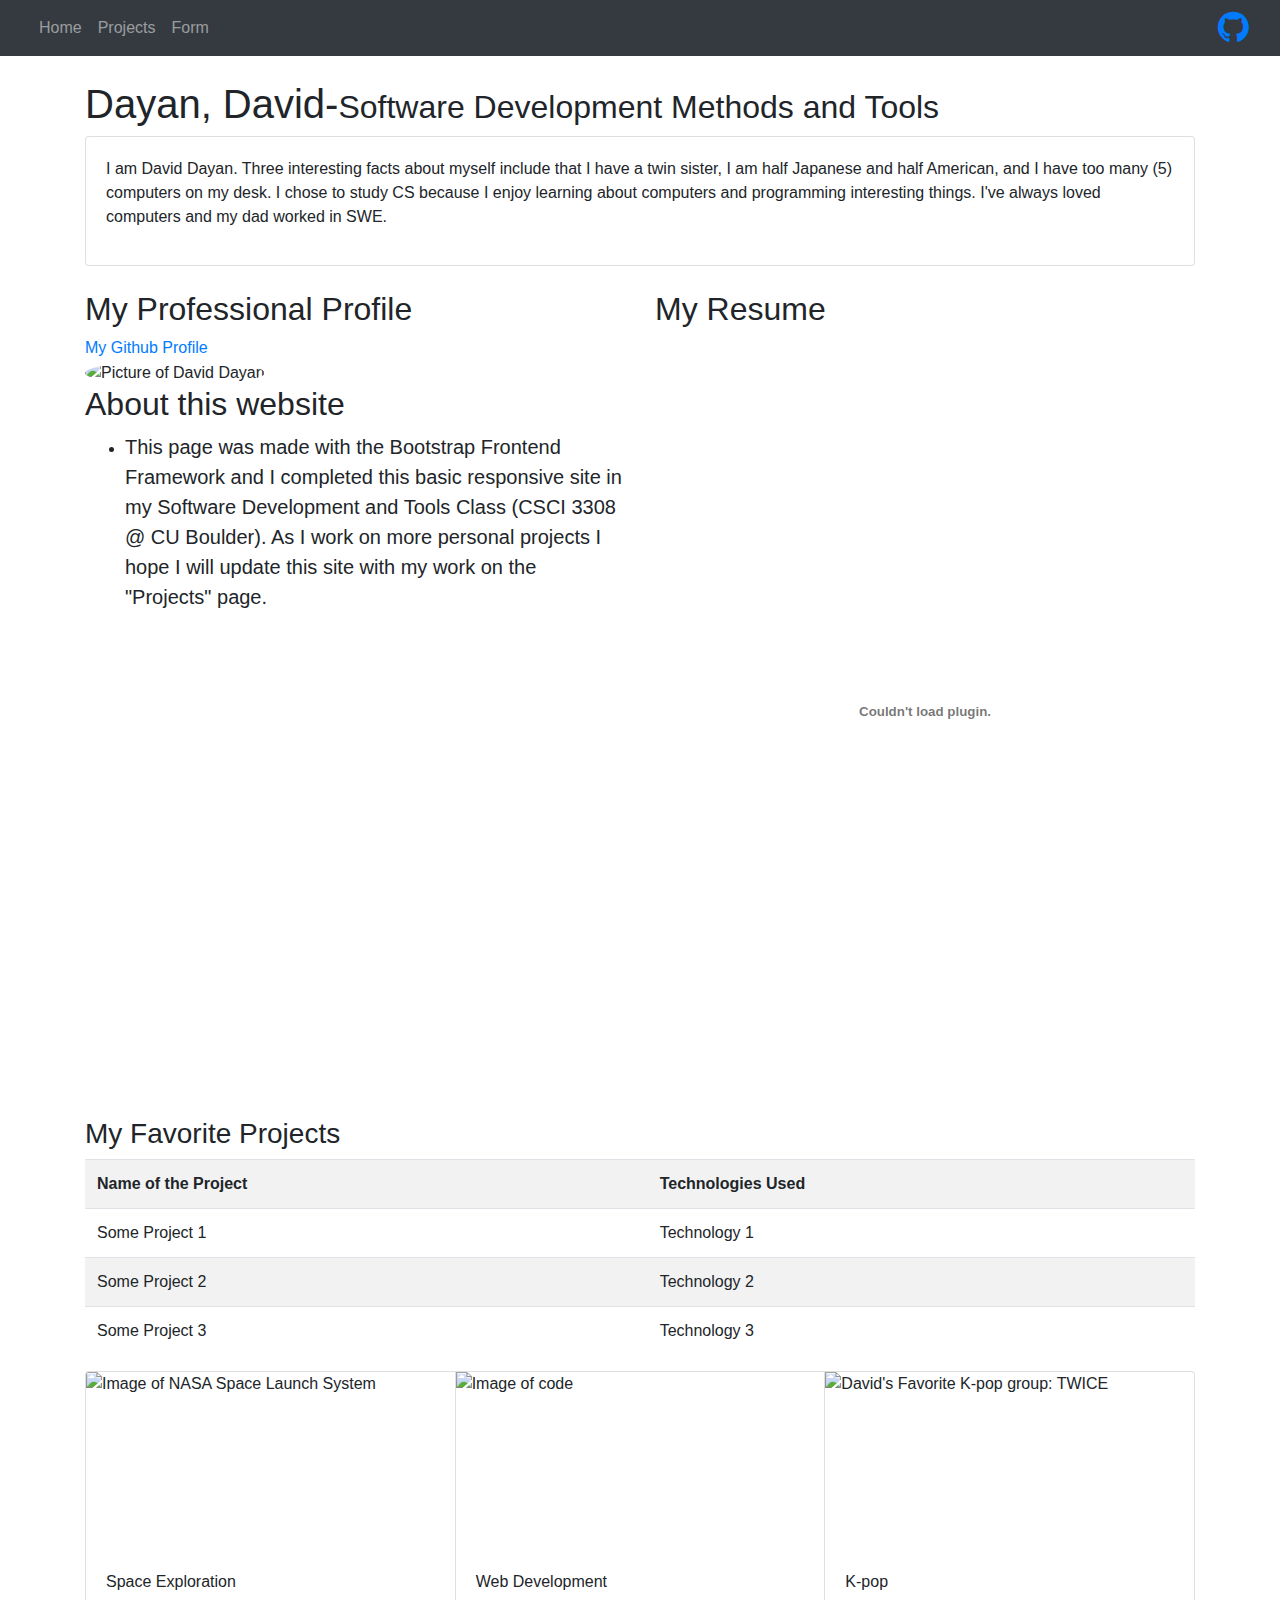
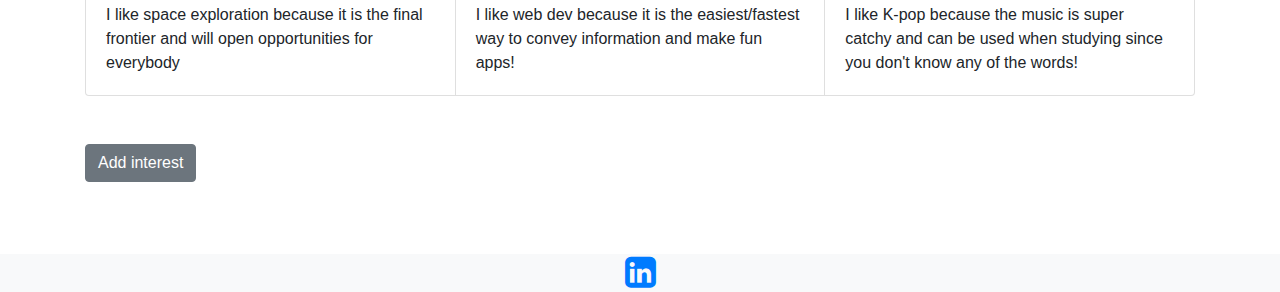
==== index.html @ deb2da75 "trying to host site" ====
<!DOCTYPE html>
    <html>
      <head>
        <meta charset="utf-8">
        <meta name="viewport" content="width=device-width, initial-scale=1">
        <title>About Me</title>
        <!-- Latest compiled and minified CSS -->
        <link rel="stylesheet" href="https://maxcdn.bootstrapcdn.com/bootstrap/4.5.2/css/bootstrap.min.css">
        <!-- jQuery library -->
        <script src="https://ajax.googleapis.com/ajax/libs/jquery/3.5.1/jquery.min.js"></script>
        <!-- Popper JS -->
        <script src="https://cdnjs.cloudflare.com/ajax/libs/popper.js/1.16.0/umd/popper.min.js"></script>
        <!-- Latest compiled JavaScript -->
        <script src="https://maxcdn.bootstrapcdn.com/bootstrap/4.5.2/js/bootstrap.min.js"></script>
        <link rel="stylesheet" href="https://cdnjs.cloudflare.com/ajax/libs/font-awesome/4.7.0/css/font-awesome.min.css">
        <!--Primary Stylesheet-->
        <link rel="stylesheet" type="text/css" href="main.css">
    </head>
      <body>
        <nav class="navbar navbar-expand-md bg-dark navbar-dark">
            <div class="container-fluid">
                <button class="navbar-toggler" type="button" data-toggle="collapse" data-target="#collapsibleNav">
                    <span class="navbar-toggler-icon"></span>
                </button>
                <!--Potential to add my face as a navbar-brand at the top left of page:
                     <a class="navbar-brand" href="#">
                    <img src="https://media-exp1.licdn.com/dms/image/C5603AQHeGg6_ZVBZcQ/profile-displayphoto-shrink_200_200/0?e=1606953600&v=beta&t=MMgqzbwQAYS0jhjXyjseyfkCixbaAMuFadPMIFppqEo" width="30" height="30" class="d-inline-block align-top" alt="">
                    David Dayan
                    </a>
                -->
                    <ul class="nav navbar-nav">
                        <li class="nav-item">
                            <a class="nav-link" href="#">Home</a>
                        </li>
                        <li>
                            <a class="nav-link" href="projects.html">Projects</a>
                        </li>
                        <li>
                            <a class="nav-link" href="form.html">Form</a>
                        </li>
                    </ul>
                    <ul class="nav navbar-nav navbar-right">
                        <li>
                            <a class="navlink" href="https://github.com/davidtdayan"><i class="fa fa-github" style="font-size:36px"></i></a>
                        </li>
                    </ul>
            </div>
            
        </nav>
        <div class="m-4">
            <div class="container">
                <h1>Dayan, David-<small class="font-weight-lighter">Software Development Methods and Tools</small></h1>
                <div class="card">
                    <div class="card-body">
                        <p>I am David Dayan. Three interesting facts about myself include that I have a twin sister, I am half Japanese and half American, and I have too many (5) computers on my desk. I chose to study CS because I enjoy learning about computers and programming interesting things. I've always loved computers and my dad worked in SWE.</p>
                    </div>
                </div>
            </div>
        </div>
        <div class="container">
            <div class="row">
                <div class="col">
                    <h2>My Professional Profile</h2>
                    <a href="https://github.com/davidtdayan">My Github Profile</a><br>
                    <img class="img-fluid rounded-circle" src="https://avatars2.githubusercontent.com/u/49462643?s=400&u=05a7dee7c8094c623e1b18a937336ce3b4b53def&v=4" alt="Picture of David Dayan">
                    <h2>About this website</h2>
                    <ul>
                        <li><p class="lead">This page was made with the Bootstrap Frontend Framework and I completed this basic responsive site in my Software Development and Tools Class (CSCI 3308 @ CU Boulder). As I work on more personal projects I hope I will update this site with my work on the "Projects" page.</p></li>
                    </ul>
                </div>
                <div class="col">
                    <h2>My Resume</h2>
                    <object data="David Dayan Resume 1.0.pdf" type="application/pdf" width="100%" height="750px">
                    </object>
                </div>
            </div>
        </div>
        <div class="container">
            <br><h3>My Favorite Projects</h3>
            <table class="table table-striped table-hover">
                <tr>
                    <th>Name of the Project</th>
                    <th>Technologies Used</th>
                </tr>
                <tr>
                    <td>Some Project 1</td>
                    <td>Technology 1</td>
                </tr>
                <tr>
                    <td>Some Project 2</td>
                    <td>Technology 2</td>
                </tr>
                <tr>
                    <td>Some Project 3</td>
                    <td>Technology 3</td>
                </tr>
            </table> 
        </div>
        <div class="container">
            <div class="card-group">
                <div class="card">
                    <img class="card-img-top" src="https://scitechdaily.com/images/Space-Launch-System-in-Flight-scaled.jpg" alt="Image of NASA Space Launch System" height=180px width=329px>
                    <div class="card-body">
                        <h6 class="card-title">Space Exploration</h6>
                        <p class="card-text">I like space exploration because it is the final frontier and will open opportunities for everybody</p>
                    </div>
                </div>
                <div class="card">
                    <img class="card-img-top" src="https://www.umbrellaconsultants.com/files/resources/outer-banks-web-development-hosting.jpg" alt="Image of code" height=180px width=329px>
                    <div class="card-body">
                        <h6 class="card-title">Web Development</h6>
                        <p class="card-text">I like web dev because it is the easiest/fastest way to convey information and make fun apps!</p>
                    </div>
                </div>
                <div class="card">
                    <img class="card-img-top" src="https://kprofiles.com/wp-content/uploads/2016/05/twice-feature.jpg" alt="David's Favorite K-pop group: TWICE" height=180px width=329px>
                    <div class="card-body">
                        <h6 class="card-title">K-pop</h6>
                        <p class="card-text">I like K-pop because the music is super catchy and can be used when studying since you don't know any of the words!</p>
                    </div>
                </div>
            </div>
        </div>
        <div class="m-5">
            <div class="container">
                <a href="form.html" class="btn btn-secondary" role="button">Add interest</a>
            </div>
        </div>
        <footer class="page-footer font-small blue pt-4">
            <div class="container-fluid bg-light text-center">
                <a href="https://www.linkedin.com/in/ddayan/"><i class="fa fa-linkedin-square" style="font-size:36px"></i></a>
            </div>
        </footer>
      </body>
    </html>
---- main.css ----
.carousel-indicators li {
    filter: invert(100%);
}
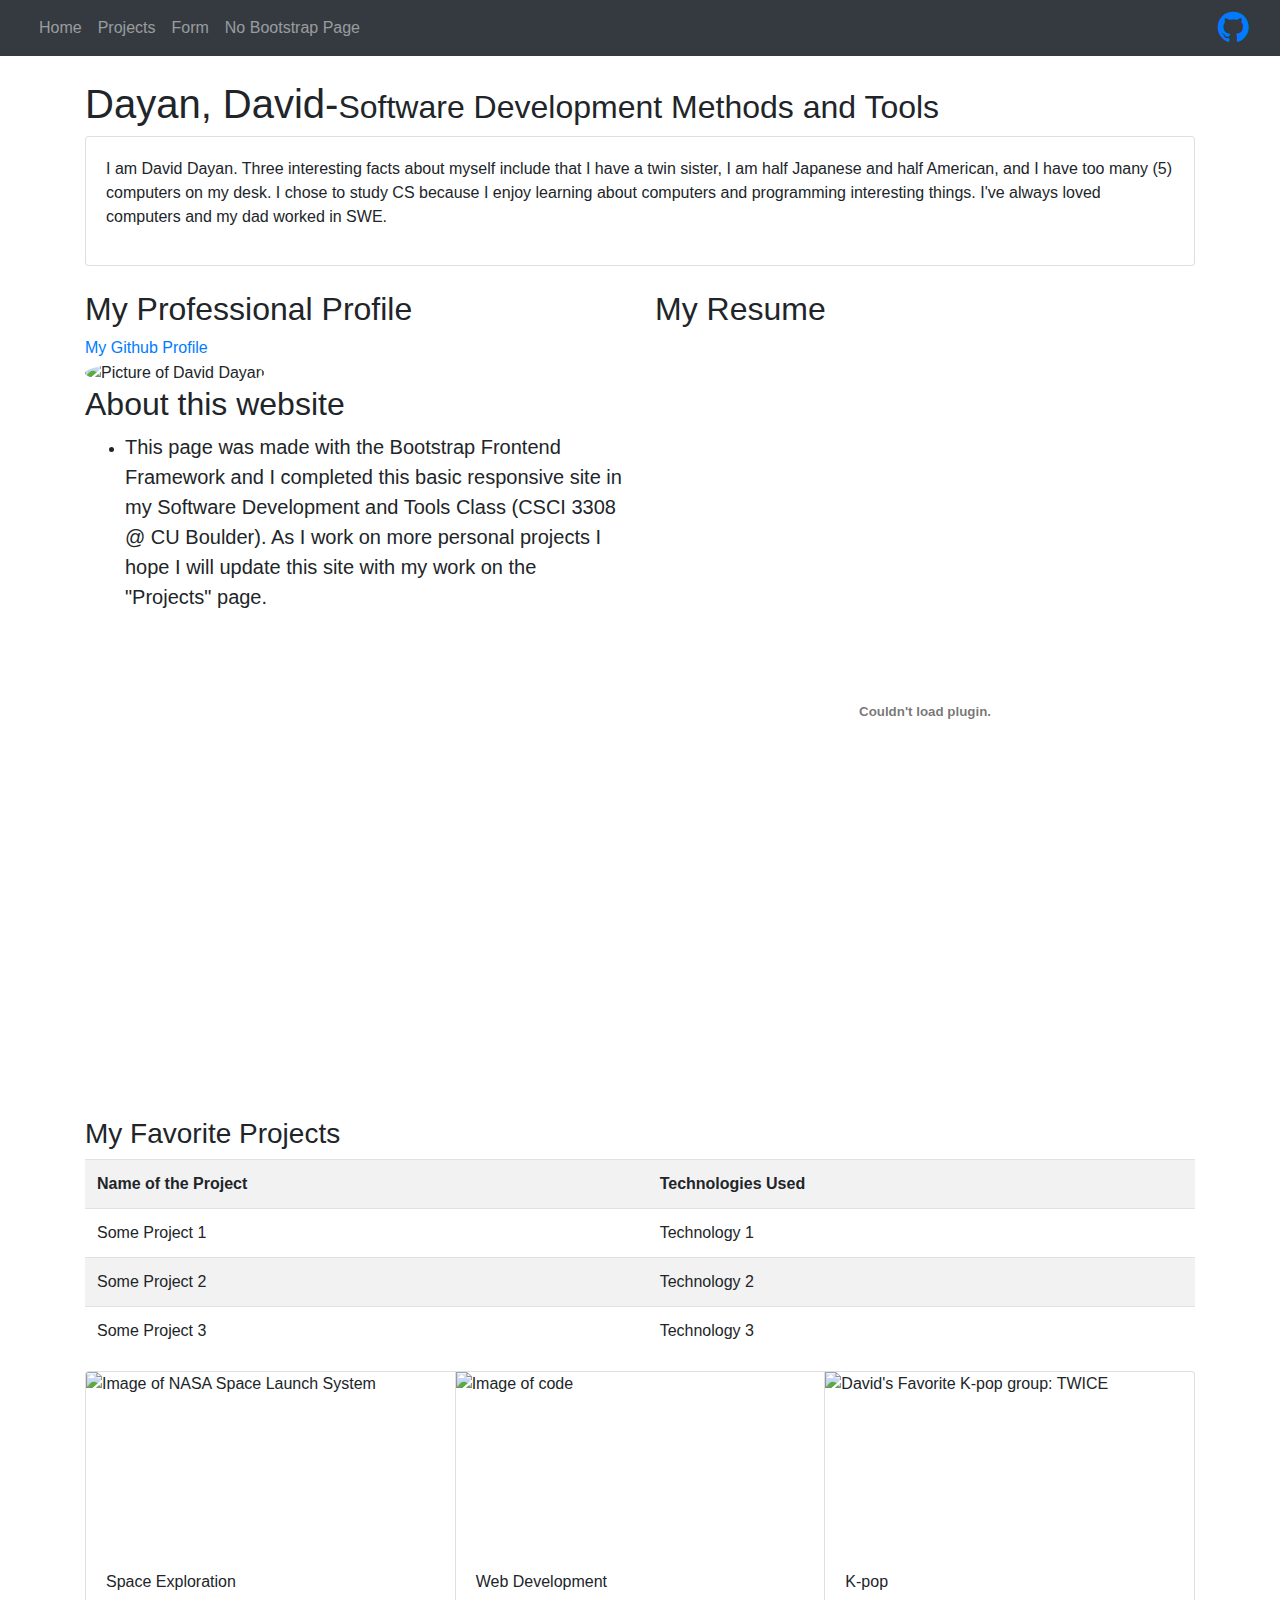
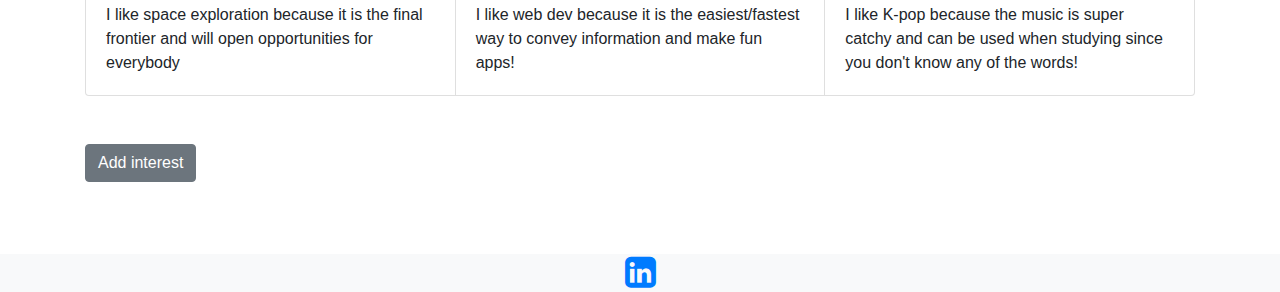
==== commit 1f5f0c31: "added link on navbar to html home page made without bootstrap" ====
--- a/index.html
+++ b/index.html
@@ -19,9 +19,11 @@
       <body>
         <nav class="navbar navbar-expand-md bg-dark navbar-dark">
             <div class="container-fluid">
+                 <!--Partial implementation for collapsible navbar
                 <button class="navbar-toggler" type="button" data-toggle="collapse" data-target="#collapsibleNav">
                     <span class="navbar-toggler-icon"></span>
                 </button>
+                -->
                 <!--Potential to add my face as a navbar-brand at the top left of page:
                      <a class="navbar-brand" href="#">
                     <img src="https://media-exp1.licdn.com/dms/image/C5603AQHeGg6_ZVBZcQ/profile-displayphoto-shrink_200_200/0?e=1606953600&v=beta&t=MMgqzbwQAYS0jhjXyjseyfkCixbaAMuFadPMIFppqEo" width="30" height="30" class="d-inline-block align-top" alt="">
@@ -37,6 +39,9 @@
                         </li>
                         <li>
                             <a class="nav-link" href="form.html">Form</a>
+                        </li>
+                        <li>
+                            <a class="nav-link" href="mypage.html">No Bootstrap Page</a>
                         </li>
                     </ul>
                     <ul class="nav navbar-nav navbar-right">
